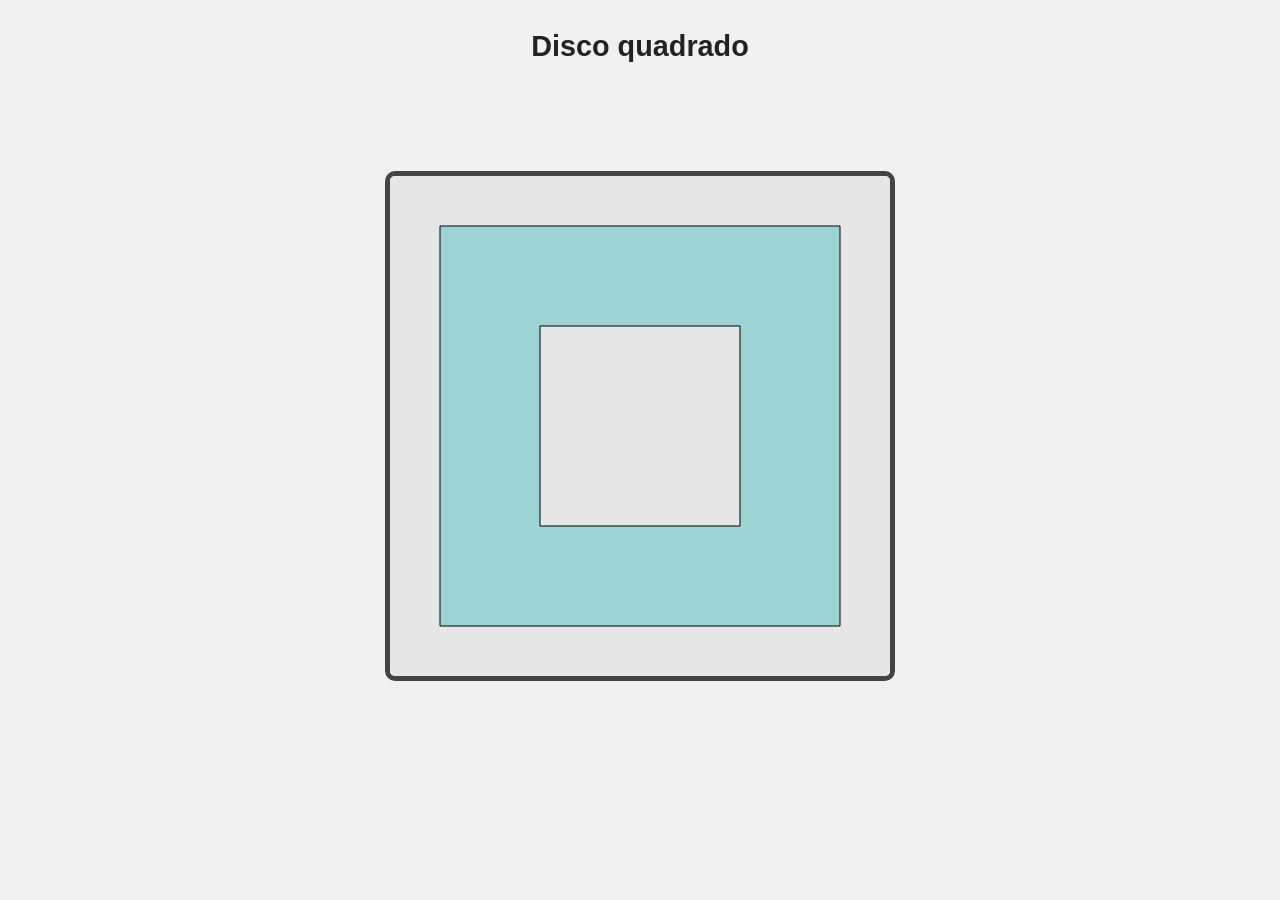
==== disco-quadrado/2.html @ d3daca04 "Exercises 1 & 2" ====
<!DOCTYPE html>
<html lang="PT-BR">
<head>
    <meta charset="UTF-8">  
    <meta name="viewport" content="width=device-width, initial-scale=1.0">
    <meta name="author" content="AugustoOS">
    <title>EX2</title>
    <link rel="stylesheet" href="2.css">
</head>
<body>
    <h1>Disco quadrado</h1>
    <canvas class="canvas" width="500" height="500"></canvas>
    <script src = "2.js"></script>
</body>
</html>
---- disco-quadrado/2.css ----
body {
    margin: 0;
    display: flex;
    flex-direction: column;
    align-items: center;
    justify-content: start;
    min-height: 100vh;
    background: #f1f1f1;
    font-family: Arial, sans-serif;
}

h1 {
    margin: 30px 0 8px;
    font-size: 1.8rem;
    color: #222;
}

.canvas {
    margin: 100px;
    border: 5px solid #444;
    border-radius: 10px;
    background: #fff;
}
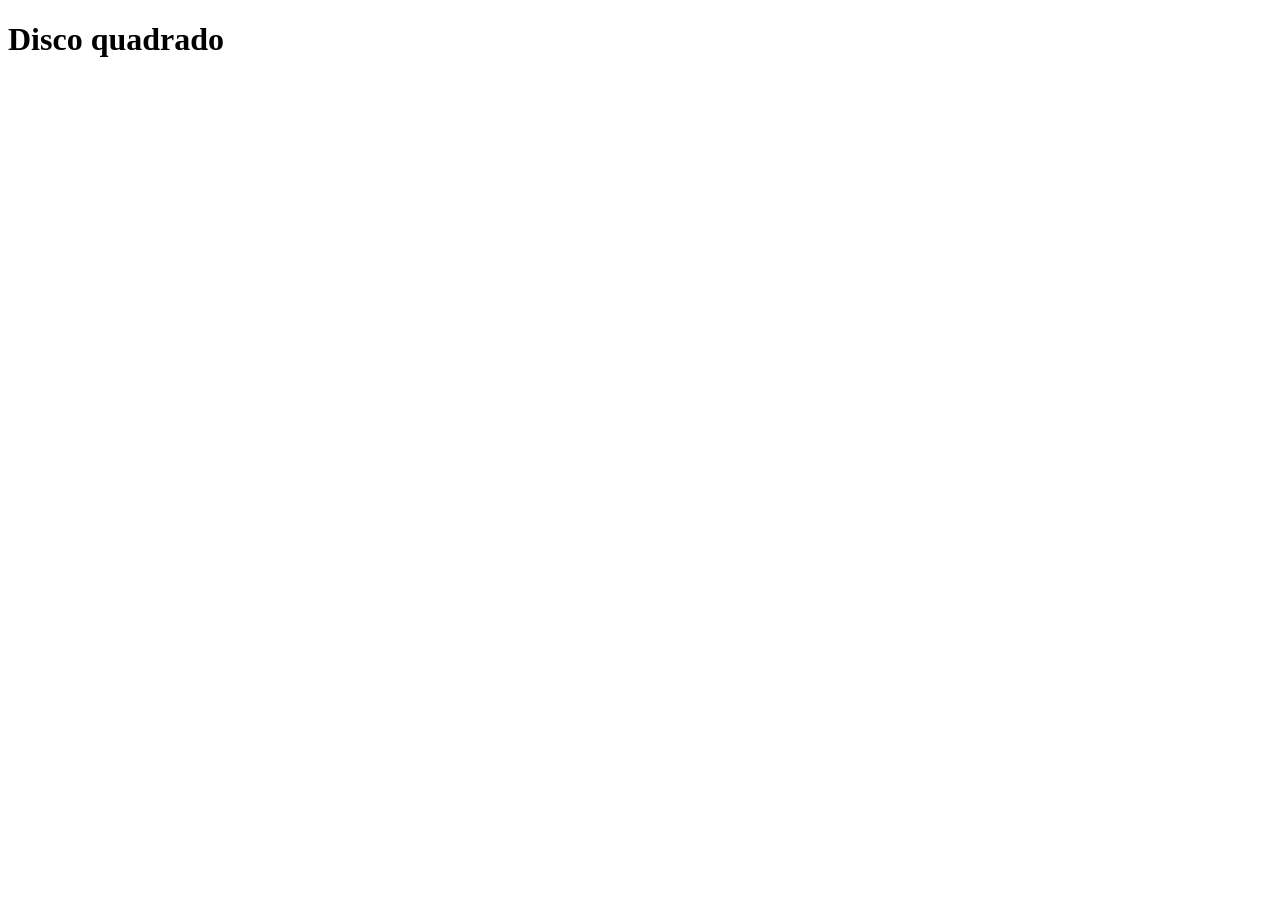
==== commit 361cfadb: "Add base tag for github interface" ====
--- a/disco-quadrado/2.html
+++ b/disco-quadrado/2.html
@@ -3,6 +3,7 @@
 <head>
     <meta charset="UTF-8">  
     <meta name="viewport" content="width=device-width, initial-scale=1.0">
+    <base href="/utf-cg-lista-webgl/">
     <meta name="author" content="AugustoOS">
     <title>EX2</title>
     <link rel="stylesheet" href="2.css">
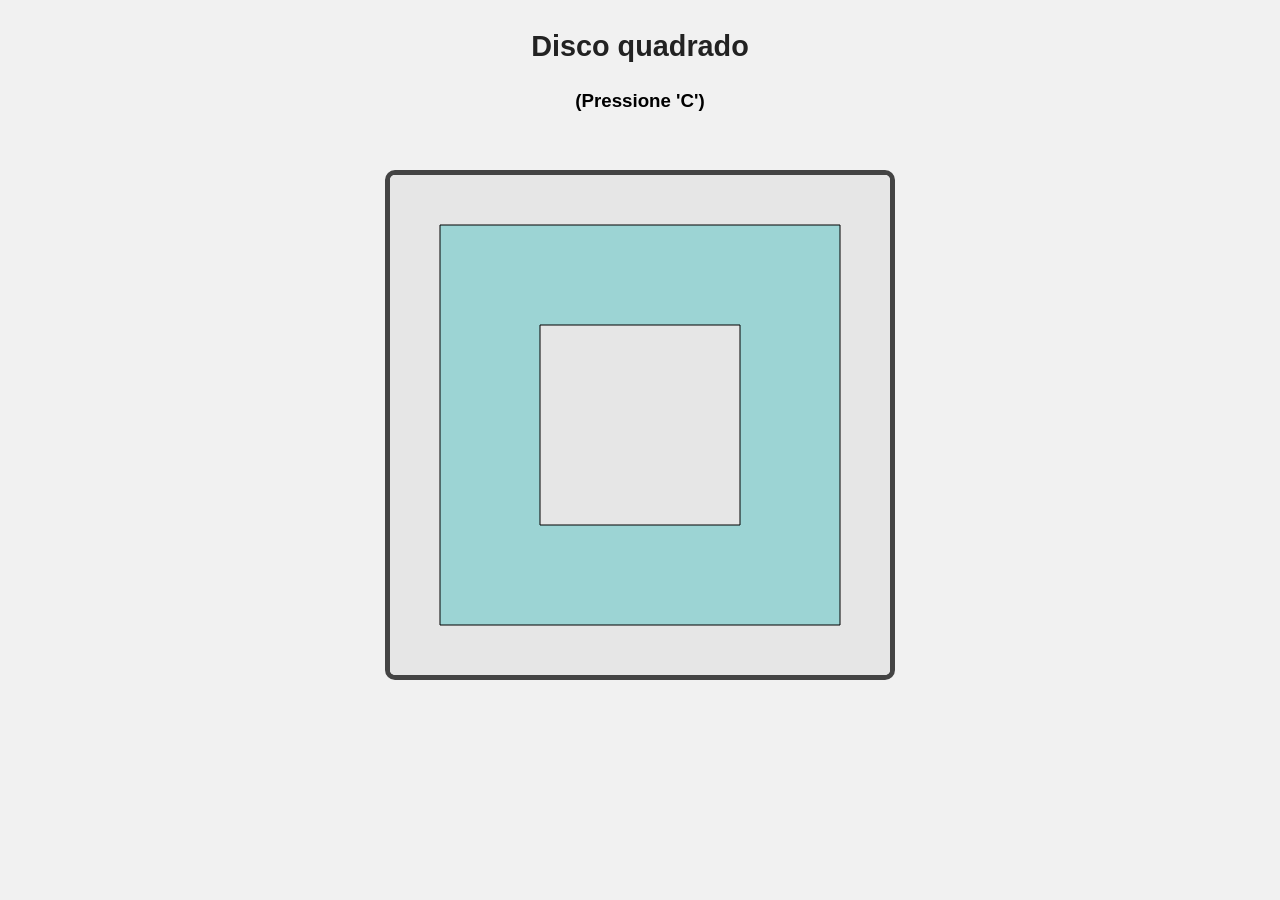
==== commit 8c359379: "CSS changes and bug fixes" ====
--- a/disco-quadrado/2.html
+++ b/disco-quadrado/2.html
@@ -3,13 +3,13 @@
 <head>
     <meta charset="UTF-8">  
     <meta name="viewport" content="width=device-width, initial-scale=1.0">
-    <base href="/utf-cg-lista-webgl/">
     <meta name="author" content="AugustoOS">
     <title>EX2</title>
     <link rel="stylesheet" href="2.css">
 </head>
 <body>
     <h1>Disco quadrado</h1>
+        <h3>(Pressione 'C')</h3>
     <canvas class="canvas" width="500" height="500"></canvas>
     <script src = "2.js"></script>
 </body>
--- a/disco-quadrado/2.css
+++ b/disco-quadrado/2.css
@@ -16,7 +16,7 @@
 }
 
 .canvas {
-    margin: 100px;
+    margin: 40px;
     border: 5px solid #444;
     border-radius: 10px;
     background: #fff;
